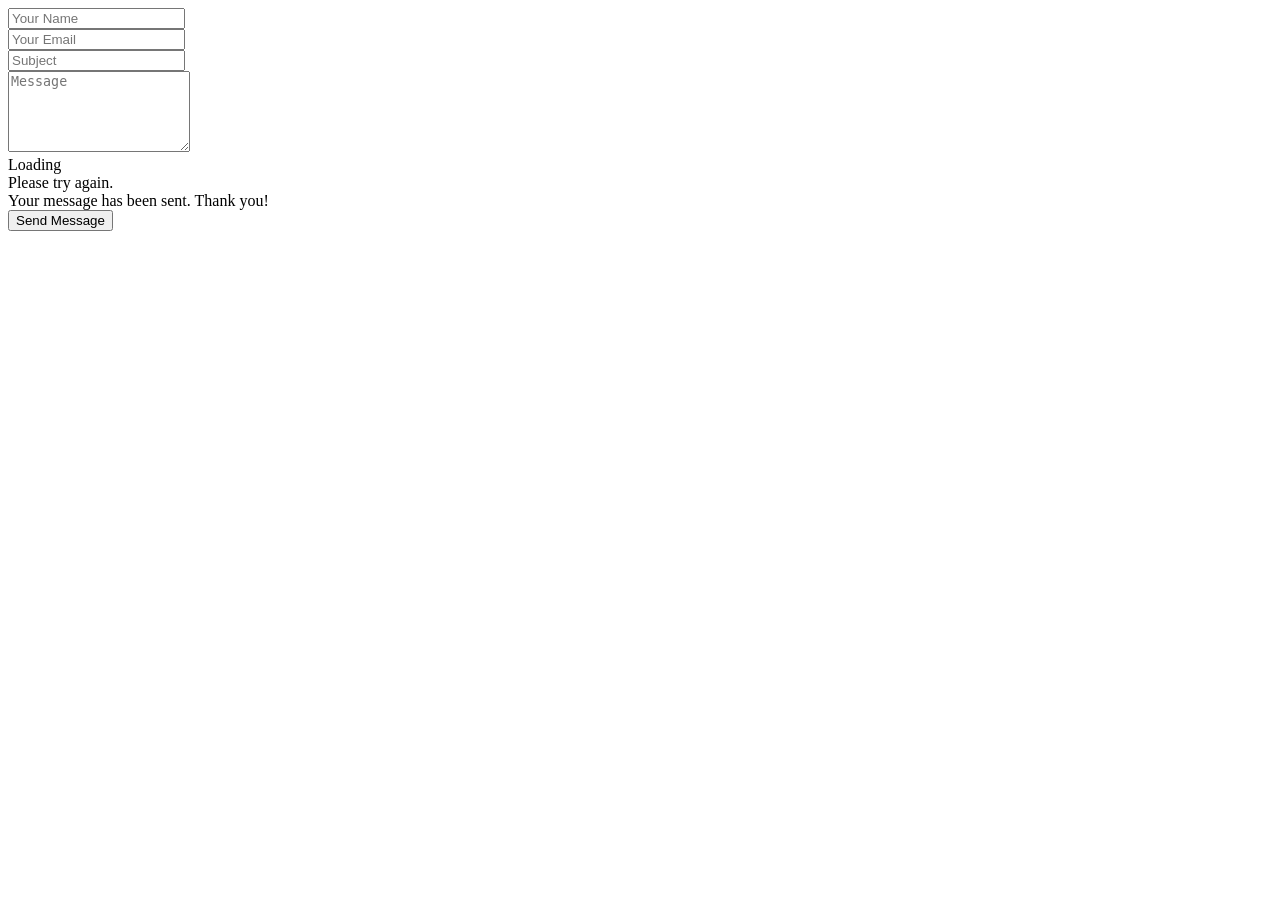
==== index.html @ c4bfcf7a "BulkEmailer - index.html" ====
<!doctype html>
<html>

  <head>
    <title>BulkEmailer</title>
  </head>

  <body>
     <form action="/forms/contact.php" method="post" class="php-email-form mt-4">
        <div class="form-row">
          <div class="col-md-6 form-group">
            <input type="text" name="name" class="form-control" id="name" placeholder="Your Name" data-rule="minlen:4" data-msg="Please enter at least 4 chars" />
            <div class="validate"></div>
          </div>
          <div class="col-md-6 form-group">
            <input type="email" class="form-control" name="email" id="email" placeholder="Your Email" data-rule="email" data-msg="Please enter a valid email" />
            <div class="validate"></div>
          </div>
        </div>
        <div class="form-group">
          <input type="text" class="form-control" name="subject" id="subject" placeholder="Subject" data-rule="minlen:4" data-msg="Please enter at least 8 chars of subject" />
          <div class="validate"></div>
        </div>
        <div class="form-group">
          <textarea class="form-control" name="message" rows="5" data-rule="required" data-msg="Please write something for us" placeholder="Message"></textarea>
          <div class="validate"></div>
        </div>
        <div class="mb-3">
          <div class="loading">Loading</div>
          <div class="sent-message">Please try again.</div>
          <div class="error-message">Your message has been sent. Thank you!</div>
        </div>
        <div class="text-center"><button type="submit" name="submit" value="submit">Send Message</button></div>
      </form>

 	 <!-- Vendor JS Files -->
 	 <script src="assets/vendor/jquery/jquery.min.js"></script>
 	 <script src="assets/vendor/bootstrap/js/bootstrap.bundle.min.js"></script>
 	 <script src="assets/vendor/jquery.easing/jquery.easing.min.js"></script>
 	 <script src="assets/vendor/php-email-form/validate.js"></script>
 	 <script src="assets/vendor/waypoints/jquery.waypoints.min.js"></script>
 	 <script src="assets/vendor/counterup/counterup.min.js"></script>
 	 <script src="assets/vendor/owl.carousel/owl.carousel.min.js"></script>
  	<script src="assets/vendor/isotope-layout/isotope.pkgd.min.js"></script>
  	<script src="assets/vendor/venobox/venobox.min.js"></script>
  </body>
</html>
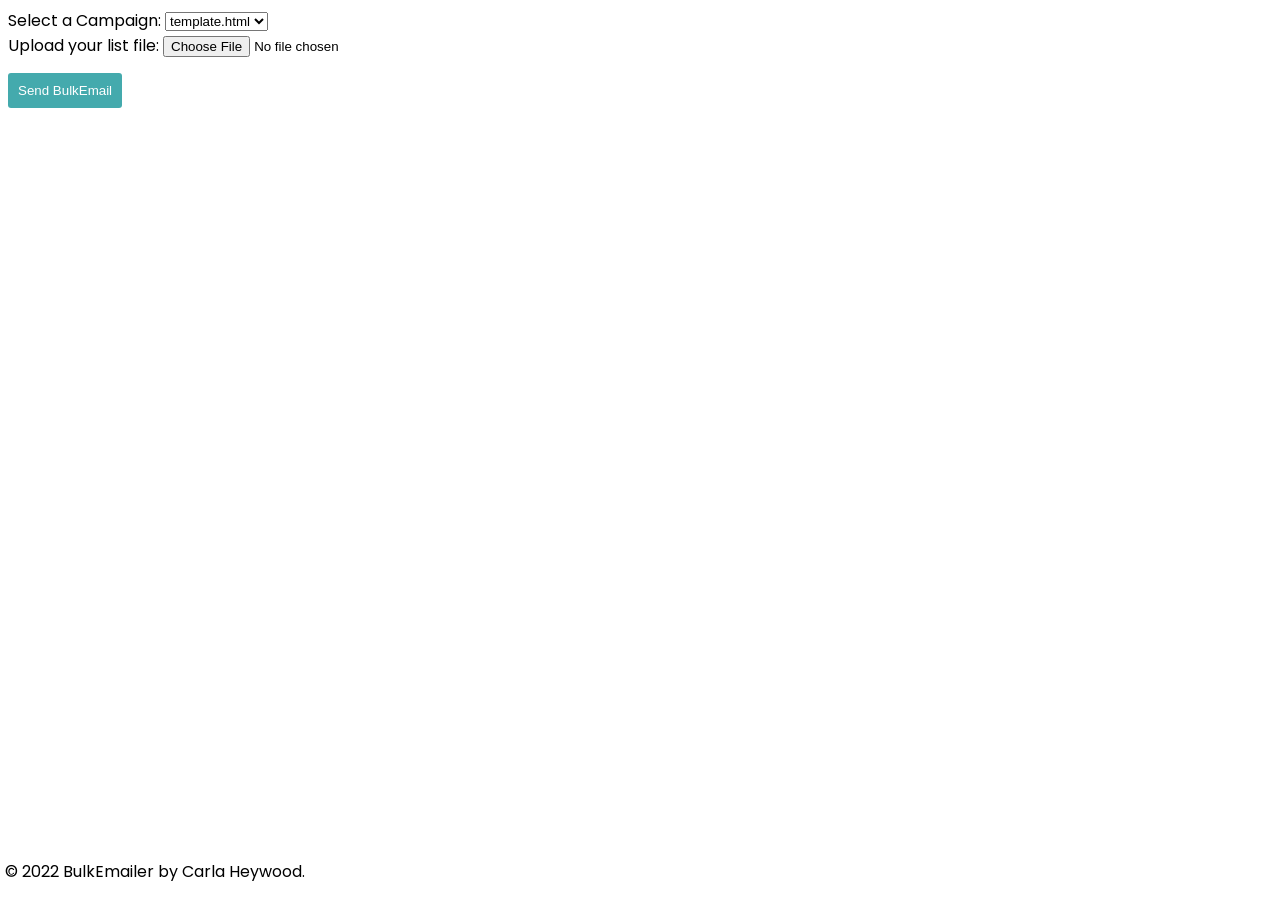
==== commit 6fe4250e: "Updates - File upload, frontend form" ====
--- a/index.html
+++ b/index.html
@@ -3,45 +3,63 @@
 
   <head>
     <title>BulkEmailer</title>
+
+    <!-- Link Styles -->
+    <link type="text/css" media="screen" rel="stylesheet" href="style.css">
+
+    <!-- Fonts -->
+    <link rel="preconnect" href="https://fonts.googleapis.com">
+    <link rel="preconnect" href="https://fonts.gstatic.com" crossorigin>
+    <link href="https://fonts.googleapis.com/css2?family=Poppins&display=swap" rel="stylesheet">
+    <link href="https://fonts.googleapis.com/css2?family=Roboto+Mono&display=swap" rel="stylesheet">
   </head>
 
   <body>
-     <form action="/forms/contact.php" method="post" class="php-email-form mt-4">
-        <div class="form-row">
-          <div class="col-md-6 form-group">
-            <input type="text" name="name" class="form-control" id="name" placeholder="Your Name" data-rule="minlen:4" data-msg="Please enter at least 4 chars" />
-            <div class="validate"></div>
-          </div>
-          <div class="col-md-6 form-group">
-            <input type="email" class="form-control" name="email" id="email" placeholder="Your Email" data-rule="email" data-msg="Please enter a valid email" />
-            <div class="validate"></div>
-          </div>
+     <form action="bulkemailer.php" method="post" class="php-email-form" enctype="multipart/form-data">
+        <div class="form-group"> <!-- SUBJECT -->
+          <label for="subject">Select a Campaign: </label>
+            <select name="subject" id="subject" placeholder="Subject">
+              <option value="template.html">template.html</option>
+              <div class="validate"></div>
+            </select>
         </div>
-        <div class="form-group">
-          <input type="text" class="form-control" name="subject" id="subject" placeholder="Subject" data-rule="minlen:4" data-msg="Please enter at least 8 chars of subject" />
+        <div class="form-group"> <!-- FILE UPLOAD -->
+          <label for="listFile">Upload your list file: </label>
+          <input type="file" name="listFile" id="listFile" placeholder="List File">
           <div class="validate"></div>
         </div>
-        <div class="form-group">
-          <textarea class="form-control" name="message" rows="5" data-rule="required" data-msg="Please write something for us" placeholder="Message"></textarea>
-          <div class="validate"></div>
+        <div class="text-center">
+          <input class="sendBulkEmail" type="submit" name="submit" value="Send BulkEmail">
         </div>
-        <div class="mb-3">
-          <div class="loading">Loading</div>
-          <div class="sent-message">Please try again.</div>
-          <div class="error-message">Your message has been sent. Thank you!</div>
+        <!-- Send BulkEmail Status -->
+        <div class="submitStatus"> 
+          <div class="loading">Loading...</div>
+          <div class="error-message">Please try again.</div>
+          <div class="sent-message">BulkEmail Successful!</div>
         </div>
-        <div class="text-center"><button type="submit" name="submit" value="submit">Send Message</button></div>
       </form>
 
+      <p style="position: absolute; bottom: 0; left: 5px;">&copy; 2022 BulkEmailer by Carla Heywood.</p>
+
  	 <!-- Vendor JS Files -->
- 	 <script src="assets/vendor/jquery/jquery.min.js"></script>
+ 	 <!-- <script src="assets/vendor/jquery/jquery.min.js"></script>
  	 <script src="assets/vendor/bootstrap/js/bootstrap.bundle.min.js"></script>
  	 <script src="assets/vendor/jquery.easing/jquery.easing.min.js"></script>
  	 <script src="assets/vendor/php-email-form/validate.js"></script>
  	 <script src="assets/vendor/waypoints/jquery.waypoints.min.js"></script>
  	 <script src="assets/vendor/counterup/counterup.min.js"></script>
  	 <script src="assets/vendor/owl.carousel/owl.carousel.min.js"></script>
-  	<script src="assets/vendor/isotope-layout/isotope.pkgd.min.js"></script>
-  	<script src="assets/vendor/venobox/venobox.min.js"></script>
+   <script src="assets/vendor/isotope-layout/isotope.pkgd.min.js"></script>
+   <script src="assets/vendor/venobox/venobox.min.js"></script> -->
+
+    <!-- Optional JavaScript -->
+    <!-- jQuery first, then Popper.js, then Bootstrap JS -->
+    <script src="https://code.jquery.com/jquery-3.2.1.slim.min.js" integrity="sha384-KJ3o2DKtIkvYIK3UENzmM7KCkRr/rE9/Qpg6aAZGJwFDMVNA/GpGFF93hXpG5KkN" crossorigin="anonymous"></script>
+    <script src="https://cdnjs.cloudflare.com/ajax/libs/popper.js/1.12.9/umd/popper.min.js" integrity="sha384-ApNbgh9B+Y1QKtv3Rn7W3mgPxhU9K/ScQsAP7hUibX39j7fakFPskvXusvfa0b4Q" crossorigin="anonymous"></script>
+    <script src="js/bootstrap.min.js"></script>
+    
+    <!-- Link Main JS File -->
+    <script src="main.js"></script>
+    <script src="validate.js"></script>
   </body>
 </html>
--- a/style.css
+++ b/style.css
@@ -0,0 +1,35 @@
+body, html {
+    font-family: 'Poppins', sans-serif; 
+    /* font-family: 'Roboto Mono', monospace; */
+}
+.loading, .error-message, .sent-message {
+    display:none;
+    margin-top:15px;
+    border-radius: 3px;
+    padding:10px; 
+    animation: fadein 5s;
+}
+.loading{
+    background-color: grey;
+    color: black;
+}
+.error-message{
+    background-color: #a13535;
+    color: white;
+}
+.sent-message{
+    background-color: #218221;
+    color: white;
+}
+.sendBulkEmail{ 
+    margin-top: 15px;
+    border: 0;
+    border-radius: 3px;
+    padding: 10px;
+    background-color: #44aaad;
+    color:white;
+}
+.sendBulkEmail:hover {
+    cursor: pointer;
+    background-color: #296769;
+}
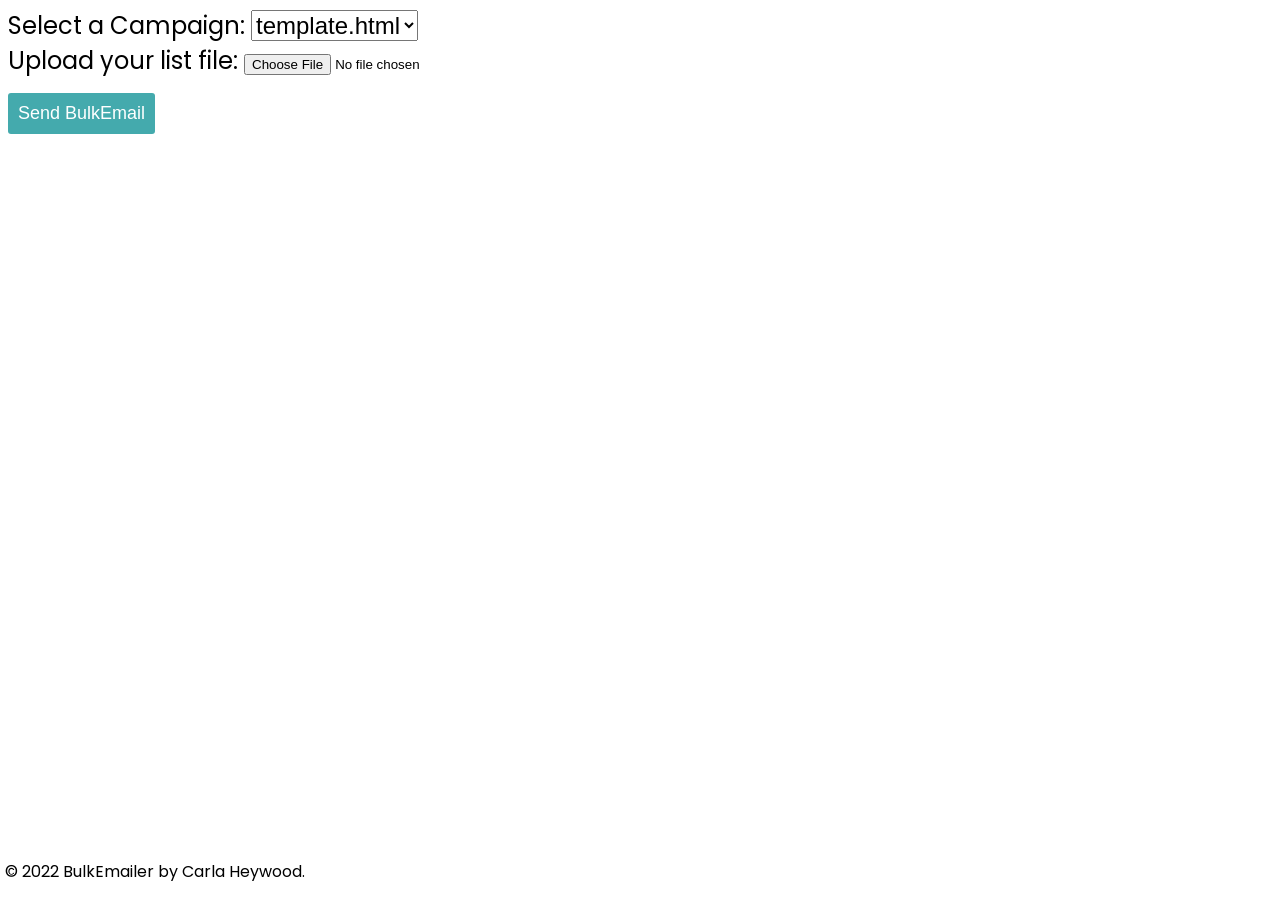
==== commit bdb70dc1: "Add Gmail sign in. Switch to Python" ====
--- a/index.html
+++ b/index.html
@@ -12,24 +12,31 @@
     <link rel="preconnect" href="https://fonts.gstatic.com" crossorigin>
     <link href="https://fonts.googleapis.com/css2?family=Poppins&display=swap" rel="stylesheet">
     <link href="https://fonts.googleapis.com/css2?family=Roboto+Mono&display=swap" rel="stylesheet">
+  
+    <!-- Google Sign In Authentication -->
+    <meta name="google-signin-client_id" content="419471981735-cpne6i1s0cr1bs7q72hgcqksjqc8k9el.apps.googleusercontent.com">
   </head>
 
   <body>
-     <form action="bulkemailer.php" method="post" class="php-email-form" enctype="multipart/form-data">
+    <!-- Google Sign to get email address -->
+    <!-- <div style="margin-bottom:25px;" class="g-signin2" data-onsuccess="onSignIn"></div> -->
+
+    <!-- ------------------------------FORM---------------------------- -->
+     <form action="" class="python-email-form" enctype="multipart/form-data">
         <div class="form-group"> <!-- SUBJECT -->
-          <label for="subject">Select a Campaign: </label>
-            <select name="subject" id="subject" placeholder="Subject">
+          <label style="font-size:24px;" for="subject">Select a Campaign: </label>
+            <select style="font-size:24px;" name="subject" id="subject" placeholder="Subject">
               <option value="template.html">template.html</option>
               <div class="validate"></div>
             </select>
         </div>
         <div class="form-group"> <!-- FILE UPLOAD -->
-          <label for="listFile">Upload your list file: </label>
+          <label style="font-size:24px;" for="listFile">Upload your list file: </label>
           <input type="file" name="listFile" id="listFile" placeholder="List File">
           <div class="validate"></div>
         </div>
         <div class="text-center">
-          <input class="sendBulkEmail" type="submit" name="submit" value="Send BulkEmail">
+          <input style="font-size:18px;" onClick="fileuploader.py" class="sendBulkEmail" type="submit" name="submit" value="Send BulkEmail">
         </div>
         <!-- Send BulkEmail Status -->
         <div class="submitStatus"> 
@@ -37,29 +44,24 @@
           <div class="error-message">Please try again.</div>
           <div class="sent-message">BulkEmail Successful!</div>
         </div>
-      </form>
+      </form> <!-- ----------------------------------------------------- -->
 
+      <!-- Copyright -->
       <p style="position: absolute; bottom: 0; left: 5px;">&copy; 2022 BulkEmailer by Carla Heywood.</p>
-
- 	 <!-- Vendor JS Files -->
- 	 <!-- <script src="assets/vendor/jquery/jquery.min.js"></script>
- 	 <script src="assets/vendor/bootstrap/js/bootstrap.bundle.min.js"></script>
- 	 <script src="assets/vendor/jquery.easing/jquery.easing.min.js"></script>
- 	 <script src="assets/vendor/php-email-form/validate.js"></script>
- 	 <script src="assets/vendor/waypoints/jquery.waypoints.min.js"></script>
- 	 <script src="assets/vendor/counterup/counterup.min.js"></script>
- 	 <script src="assets/vendor/owl.carousel/owl.carousel.min.js"></script>
-   <script src="assets/vendor/isotope-layout/isotope.pkgd.min.js"></script>
-   <script src="assets/vendor/venobox/venobox.min.js"></script> -->
 
     <!-- Optional JavaScript -->
     <!-- jQuery first, then Popper.js, then Bootstrap JS -->
     <script src="https://code.jquery.com/jquery-3.2.1.slim.min.js" integrity="sha384-KJ3o2DKtIkvYIK3UENzmM7KCkRr/rE9/Qpg6aAZGJwFDMVNA/GpGFF93hXpG5KkN" crossorigin="anonymous"></script>
     <script src="https://cdnjs.cloudflare.com/ajax/libs/popper.js/1.12.9/umd/popper.min.js" integrity="sha384-ApNbgh9B+Y1QKtv3Rn7W3mgPxhU9K/ScQsAP7hUibX39j7fakFPskvXusvfa0b4Q" crossorigin="anonymous"></script>
-    <script src="js/bootstrap.min.js"></script>
+    <script src="/bootstrap/js/bootstrap.min.js"></script>
     
     <!-- Link Main JS File -->
-    <script src="main.js"></script>
-    <script src="validate.js"></script>
+    <script src="signIn.js"></script>
+    <script src="fileuploader.py"></script>
+    <!-- <script src="validate.js"></script> -->
+
+    <!-- Google Sign In -->
+    <script src="https://apis.google.com/js/platform.js" async defer></script>
+    <script src="https://apis.google.com/js/platform.js?onload=renderButton" async defer></script>
   </body>
 </html>
